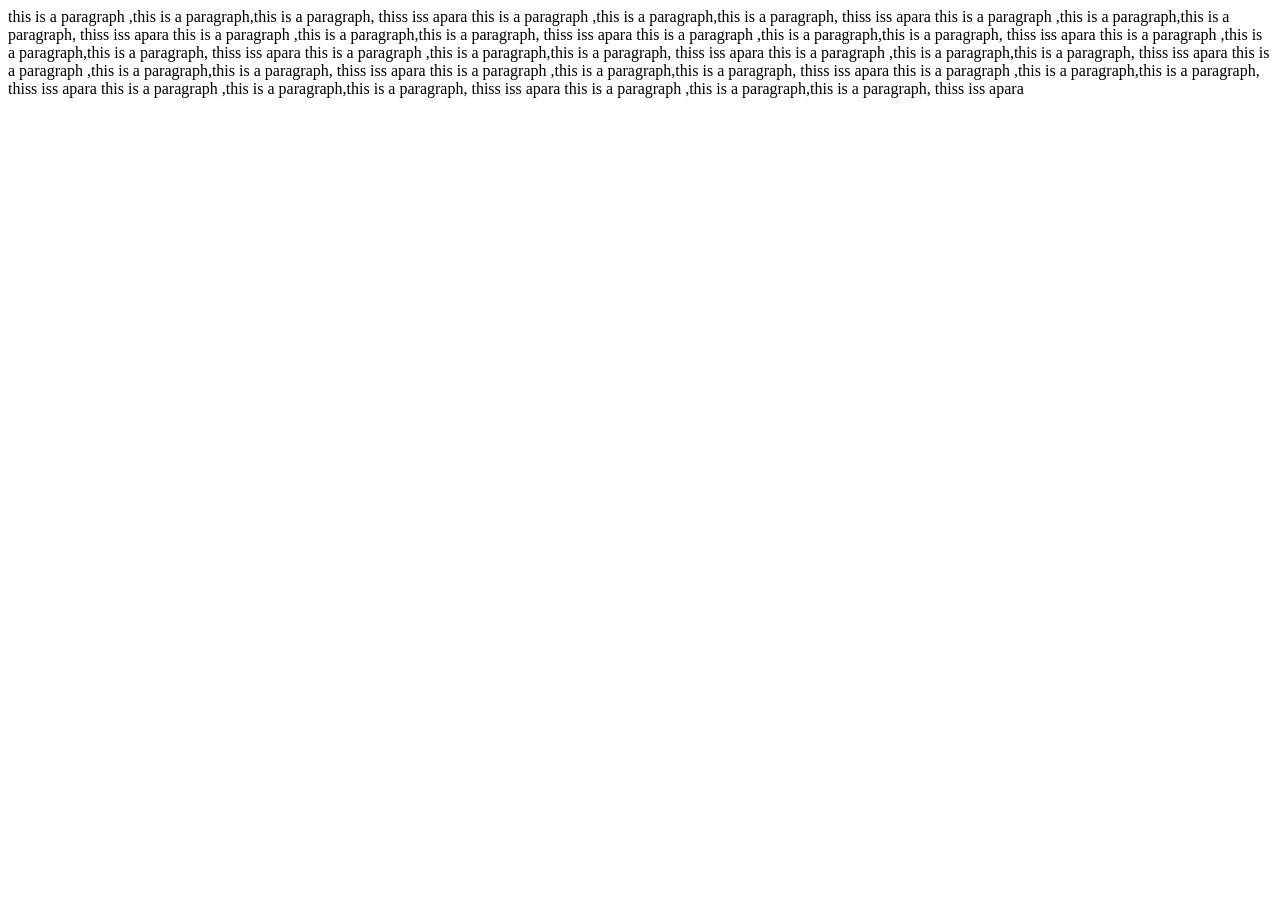
==== index.html @ da9d18e0 "Add files via upload" ====
<!DOCTYPE html>
<html lang="en">
<head>
    <meta charset="UTF-8">
    <meta http-equiv="X-UA-Compatible" content="IE=edge">
    <meta name="viewport" content="width=device-width, initial-scale=1.0">
    <title>one column layout</title>
    <link rel="stylesheet" href="c1.css">

</head>
<body>
    <!--toh sabse pahle wrapper banega aur uske andar ham sari cheejo ko dalenge
    one by one toh div se ek section bana rahe hain , jo bhi cheej hongi
wrapper ka andar hongi -->
<!--wrapper ka andaer hamne header banaya sabse pahle
phir header ka baad hamme navigation baar banaya 
phir content ka liye div banaya 
aur ye sab wrappeer ka andar hain matlab div se ek section baana
aur uske andar phir header ko banaya phir navigatiob baar ko banaya
wrappeer ka andar hi humne ek alag div se section banaya content ka liye
-->
    <div class="wrapper">
        <header class="header"></header>
        <nav class="main-nav"></nav>
        <div class="content">
            this is a paragraph ,this is a paragraph,this is a paragraph, thiss iss apara
            this is a paragraph ,this is a paragraph,this is a paragraph, thiss iss apara
            this is a paragraph ,this is a paragraph,this is a paragraph, thiss iss apara
            this is a paragraph ,this is a paragraph,this is a paragraph, thiss iss apara
            this is a paragraph ,this is a paragraph,this is a paragraph, thiss iss apara
            this is a paragraph ,this is a paragraph,this is a paragraph, thiss iss apara
            this is a paragraph ,this is a paragraph,this is a paragraph, thiss iss apara
            this is a paragraph ,this is a paragraph,this is a paragraph, thiss iss apara
            this is a paragraph ,this is a paragraph,this is a paragraph, thiss iss apara
            this is a paragraph ,this is a paragraph,this is a paragraph, thiss iss apara
            this is a paragraph ,this is a paragraph,this is a paragraph, thiss iss apara
            this is a paragraph ,this is a paragraph,this is a paragraph, thiss iss apara
            this is a paragraph ,this is a paragraph,this is a paragraph, thiss iss apara
            
        </div>
        <footer class="footer"></footer>



    </div>
    
</body>
</html>
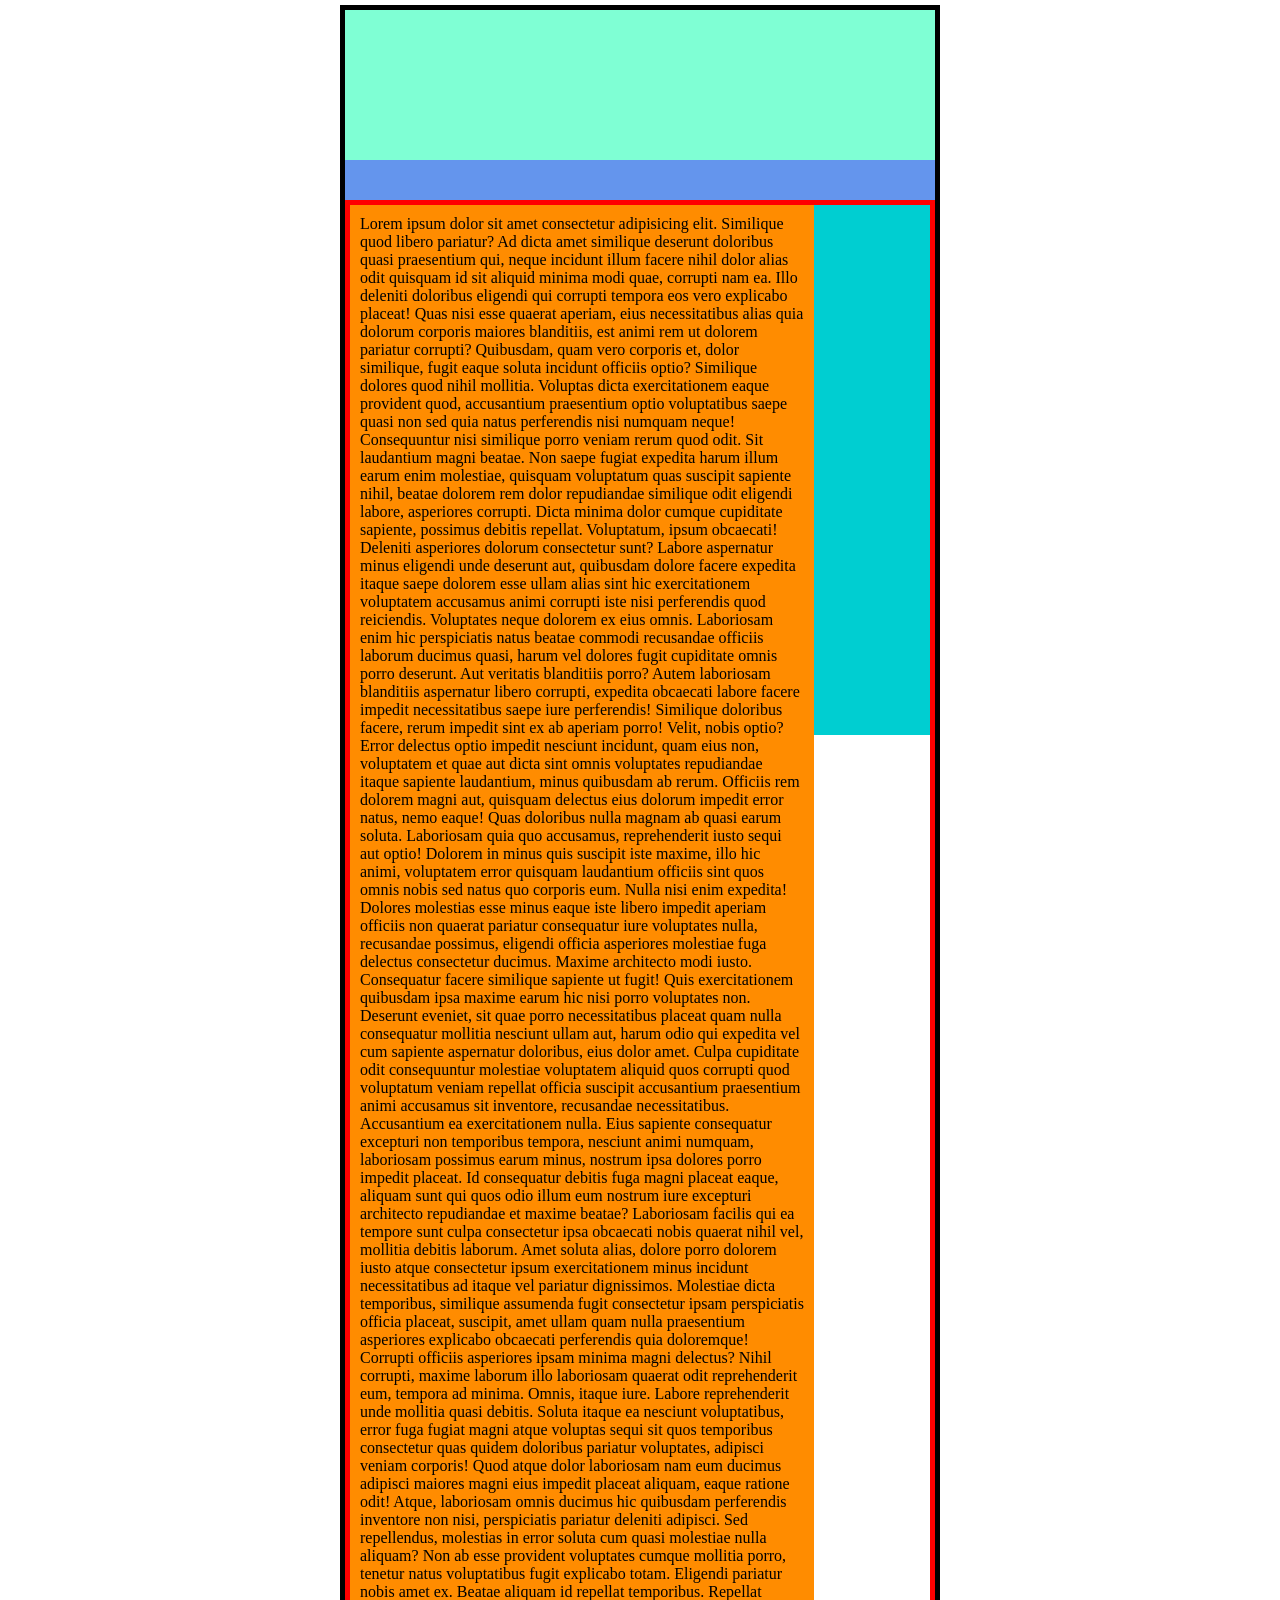
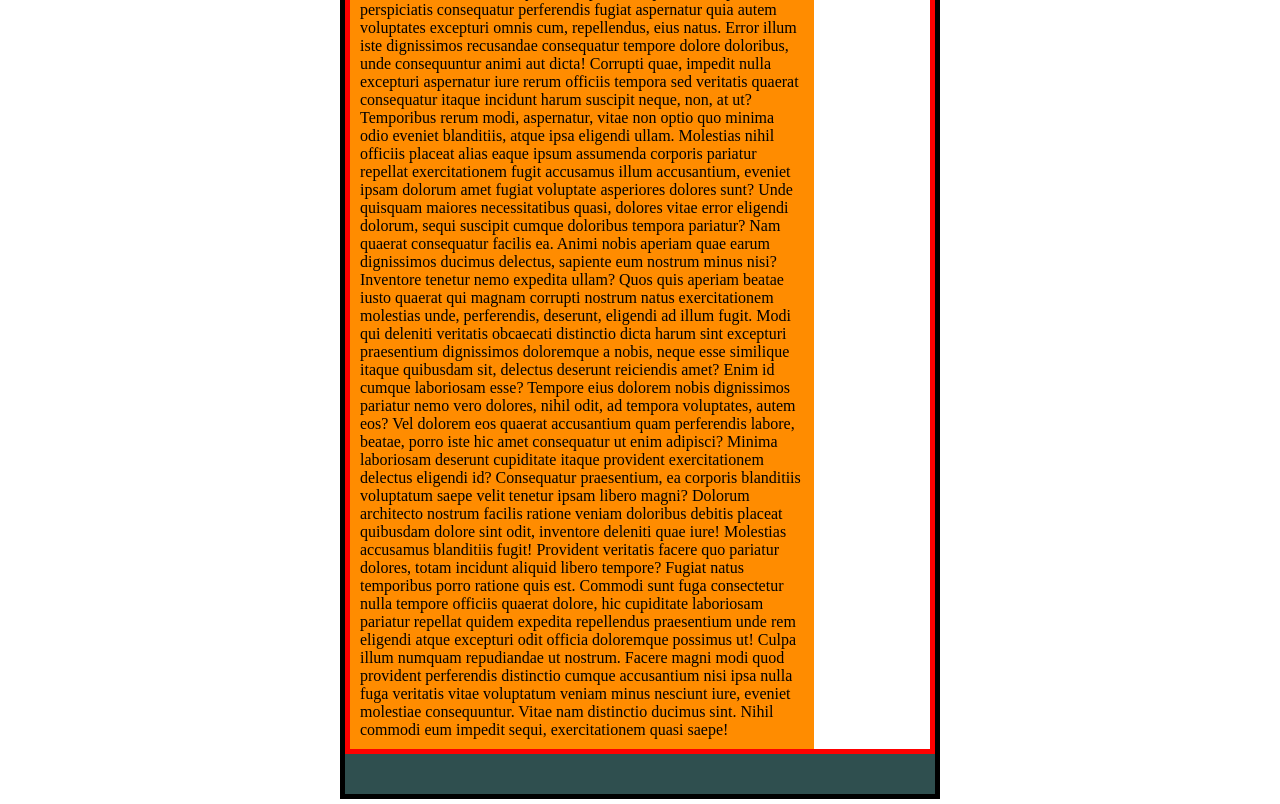
==== commit f7c106bf: "initial commit" ====
--- a/index.html
+++ b/index.html
@@ -1,48 +1,33 @@
-<!DOCTYPE html>
-<html lang="en">
-<head>
-    <meta charset="UTF-8">
-    <meta http-equiv="X-UA-Compatible" content="IE=edge">
-    <meta name="viewport" content="width=device-width, initial-scale=1.0">
-    <title>one column layout</title>
-    <link rel="stylesheet" href="c1.css">
-
-</head>
-<body>
-    <!--toh sabse pahle wrapper banega aur uske andar ham sari cheejo ko dalenge
-    one by one toh div se ek section bana rahe hain , jo bhi cheej hongi
-wrapper ka andar hongi -->
-<!--wrapper ka andaer hamne header banaya sabse pahle
-phir header ka baad hamme navigation baar banaya 
-phir content ka liye div banaya 
-aur ye sab wrappeer ka andar hain matlab div se ek section baana
-aur uske andar phir header ko banaya phir navigatiob baar ko banaya
-wrappeer ka andar hi humne ek alag div se section banaya content ka liye
--->
-    <div class="wrapper">
-        <header class="header"></header>
-        <nav class="main-nav"></nav>
-        <div class="content">
-            this is a paragraph ,this is a paragraph,this is a paragraph, thiss iss apara
-            this is a paragraph ,this is a paragraph,this is a paragraph, thiss iss apara
-            this is a paragraph ,this is a paragraph,this is a paragraph, thiss iss apara
-            this is a paragraph ,this is a paragraph,this is a paragraph, thiss iss apara
-            this is a paragraph ,this is a paragraph,this is a paragraph, thiss iss apara
-            this is a paragraph ,this is a paragraph,this is a paragraph, thiss iss apara
-            this is a paragraph ,this is a paragraph,this is a paragraph, thiss iss apara
-            this is a paragraph ,this is a paragraph,this is a paragraph, thiss iss apara
-            this is a paragraph ,this is a paragraph,this is a paragraph, thiss iss apara
-            this is a paragraph ,this is a paragraph,this is a paragraph, thiss iss apara
-            this is a paragraph ,this is a paragraph,this is a paragraph, thiss iss apara
-            this is a paragraph ,this is a paragraph,this is a paragraph, thiss iss apara
-            this is a paragraph ,this is a paragraph,this is a paragraph, thiss iss apara
-            
-        </div>
-        <footer class="footer"></footer>
-
-
-
-    </div>
-    
-</body>
+<!DOCTYPE html>
+<html lang="en">
+<head>
+    <meta charset="UTF-8">
+    <meta http-equiv="X-UA-Compatible" content="IE=edge">
+    <meta name="viewport" content="width=device-width, initial-scale=1.0">
+    <title>Document</title>
+    <link rel="stylesheet" href="c1.css">
+</head>
+<body>
+    <div class="wrapper">
+        <header class="header">
+
+        </header>
+        <nav class="main-nav">
+
+        </nav>
+        <div class="container">
+
+            <div class="content">
+                Lorem ipsum dolor sit amet consectetur adipisicing elit. Similique quod libero pariatur? Ad dicta amet similique deserunt doloribus quasi praesentium qui, neque incidunt illum facere nihil dolor alias odit quisquam id sit aliquid minima modi quae, corrupti nam ea. Illo deleniti doloribus eligendi qui corrupti tempora eos vero explicabo placeat! Quas nisi esse quaerat aperiam, eius necessitatibus alias quia dolorum corporis maiores blanditiis, est animi rem ut dolorem pariatur corrupti? Quibusdam, quam vero corporis et, dolor similique, fugit eaque soluta incidunt officiis optio? Similique dolores quod nihil mollitia. Voluptas dicta exercitationem eaque provident quod, accusantium praesentium optio voluptatibus saepe quasi non sed quia natus perferendis nisi numquam neque! Consequuntur nisi similique porro veniam rerum quod odit. Sit laudantium magni beatae. Non saepe fugiat expedita harum illum earum enim molestiae, quisquam voluptatum quas suscipit sapiente nihil, beatae dolorem rem dolor repudiandae similique odit eligendi labore, asperiores corrupti. Dicta minima dolor cumque cupiditate sapiente, possimus debitis repellat. Voluptatum, ipsum obcaecati! Deleniti asperiores dolorum consectetur sunt? Labore aspernatur minus eligendi unde deserunt aut, quibusdam dolore facere expedita itaque saepe dolorem esse ullam alias sint hic exercitationem voluptatem accusamus animi corrupti iste nisi perferendis quod reiciendis. Voluptates neque dolorem ex eius omnis. Laboriosam enim hic perspiciatis natus beatae commodi recusandae officiis laborum ducimus quasi, harum vel dolores fugit cupiditate omnis porro deserunt. Aut veritatis blanditiis porro? Autem laboriosam blanditiis aspernatur libero corrupti, expedita obcaecati labore facere impedit necessitatibus saepe iure perferendis! Similique doloribus facere, rerum impedit sint ex ab aperiam porro! Velit, nobis optio? Error delectus optio impedit nesciunt incidunt, quam eius non, voluptatem et quae aut dicta sint omnis voluptates repudiandae itaque sapiente laudantium, minus quibusdam ab rerum. Officiis rem dolorem magni aut, quisquam delectus eius dolorum impedit error natus, nemo eaque! Quas doloribus nulla magnam ab quasi earum soluta. Laboriosam quia quo accusamus, reprehenderit iusto sequi aut optio! Dolorem in minus quis suscipit iste maxime, illo hic animi, voluptatem error quisquam laudantium officiis sint quos omnis nobis sed natus quo corporis eum. Nulla nisi enim expedita! Dolores molestias esse minus eaque iste libero impedit aperiam officiis non quaerat pariatur consequatur iure voluptates nulla, recusandae possimus, eligendi officia asperiores molestiae fuga delectus consectetur ducimus. Maxime architecto modi iusto. Consequatur facere similique sapiente ut fugit! Quis exercitationem quibusdam ipsa maxime earum hic nisi porro voluptates non. Deserunt eveniet, sit quae porro necessitatibus placeat quam nulla consequatur mollitia nesciunt ullam aut, harum odio qui expedita vel cum sapiente aspernatur doloribus, eius dolor amet. Culpa cupiditate odit consequuntur molestiae voluptatem aliquid quos corrupti quod voluptatum veniam repellat officia suscipit accusantium praesentium animi accusamus sit inventore, recusandae necessitatibus. Accusantium ea exercitationem nulla. Eius sapiente consequatur excepturi non temporibus tempora, nesciunt animi numquam, laboriosam possimus earum minus, nostrum ipsa dolores porro impedit placeat. Id consequatur debitis fuga magni placeat eaque, aliquam sunt qui quos odio illum eum nostrum iure excepturi architecto repudiandae et maxime beatae? Laboriosam facilis qui ea tempore sunt culpa consectetur ipsa obcaecati nobis quaerat nihil vel, mollitia debitis laborum. Amet soluta alias, dolore porro dolorem iusto atque consectetur ipsum exercitationem minus incidunt necessitatibus ad itaque vel pariatur dignissimos. Molestiae dicta temporibus, similique assumenda fugit consectetur ipsam perspiciatis officia placeat, suscipit, amet ullam quam nulla praesentium asperiores explicabo obcaecati perferendis quia doloremque! Corrupti officiis asperiores ipsam minima magni delectus? Nihil corrupti, maxime laborum illo laboriosam quaerat odit reprehenderit eum, tempora ad minima. Omnis, itaque iure. Labore reprehenderit unde mollitia quasi debitis. Soluta itaque ea nesciunt voluptatibus, error fuga fugiat magni atque voluptas sequi sit quos temporibus consectetur quas quidem doloribus pariatur voluptates, adipisci veniam corporis! Quod atque dolor laboriosam nam eum ducimus adipisci maiores magni eius impedit placeat aliquam, eaque ratione odit! Atque, laboriosam omnis ducimus hic quibusdam perferendis inventore non nisi, perspiciatis pariatur deleniti adipisci. Sed repellendus, molestias in error soluta cum quasi molestiae nulla aliquam? Non ab esse provident voluptates cumque mollitia porro, tenetur natus voluptatibus fugit explicabo totam. Eligendi pariatur nobis amet ex. Beatae aliquam id repellat temporibus. Repellat perspiciatis consequatur perferendis fugiat aspernatur quia autem voluptates excepturi omnis cum, repellendus, eius natus. Error illum iste dignissimos recusandae consequatur tempore dolore doloribus, unde consequuntur animi aut dicta! Corrupti quae, impedit nulla excepturi aspernatur iure rerum officiis tempora sed veritatis quaerat consequatur itaque incidunt harum suscipit neque, non, at ut? Temporibus rerum modi, aspernatur, vitae non optio quo minima odio eveniet blanditiis, atque ipsa eligendi ullam. Molestias nihil officiis placeat alias eaque ipsum assumenda corporis pariatur repellat exercitationem fugit accusamus illum accusantium, eveniet ipsam dolorum amet fugiat voluptate asperiores dolores sunt? Unde quisquam maiores necessitatibus quasi, dolores vitae error eligendi dolorum, sequi suscipit cumque doloribus tempora pariatur? Nam quaerat consequatur facilis ea. Animi nobis aperiam quae earum dignissimos ducimus delectus, sapiente eum nostrum minus nisi? Inventore tenetur nemo expedita ullam? Quos quis aperiam beatae iusto quaerat qui magnam corrupti nostrum natus exercitationem molestias unde, perferendis, deserunt, eligendi ad illum fugit. Modi qui deleniti veritatis obcaecati distinctio dicta harum sint excepturi praesentium dignissimos doloremque a nobis, neque esse similique itaque quibusdam sit, delectus deserunt reiciendis amet? Enim id cumque laboriosam esse? Tempore eius dolorem nobis dignissimos pariatur nemo vero dolores, nihil odit, ad tempora voluptates, autem eos? Vel dolorem eos quaerat accusantium quam perferendis labore, beatae, porro iste hic amet consequatur ut enim adipisci? Minima laboriosam deserunt cupiditate itaque provident exercitationem delectus eligendi id? Consequatur praesentium, ea corporis blanditiis voluptatum saepe velit tenetur ipsam libero magni? Dolorum architecto nostrum facilis ratione veniam doloribus debitis placeat quibusdam dolore sint odit, inventore deleniti quae iure! Molestias accusamus blanditiis fugit! Provident veritatis facere quo pariatur dolores, totam incidunt aliquid libero tempore? Fugiat natus temporibus porro ratione quis est. Commodi sunt fuga consectetur nulla tempore officiis quaerat dolore, hic cupiditate laboriosam pariatur repellat quidem expedita repellendus praesentium unde rem eligendi atque excepturi odit officia doloremque possimus ut! Culpa illum numquam repudiandae ut nostrum. Facere magni modi quod provident perferendis distinctio cumque accusantium nisi ipsa nulla fuga veritatis vitae voluptatum veniam minus nesciunt iure, eveniet molestiae consequuntur. Vitae nam distinctio ducimus sint. Nihil commodi eum impedit sequi, exercitationem quasi saepe!
+            </div>
+            <aside class="sidebar">
+
+            </aside>
+
+        </div>
+        <footer class="footer">
+
+        </footer>
+    </div>
+</body>
 </html>
--- a/c1.css
+++ b/c1.css
@@ -0,0 +1,86 @@
+*{ /*toh ye teen cheej hame hamesa likhni hain 
+    phir aapka padding include ache se isse likhne main aapko dikkat nahi aage
+    box sizing border box se ye apne aap calculate karega sab kuch */
+    margin:0;
+    padding:0;
+    box-sizing: border-box;
+}
+/*star matlab sabhi elelmtnt main ye rules apply honge
+toh default margin nahi aage nahi hii default padding aage browser ka hisab se
+wrapper
+top aur bottom se 5px margin aur 100px left aur right se margin 
+toh width dii hamne jisse hamara box center ma aage
+aur margin left se auto diya aur margin right se bhi auto diya
+toh hamara box isse se bilkul centre main aage isse
+
+header
+
+toh container ka 20percent hain sidebar ki width 
+toh float ka use karna hain 2 column ka anadar 
+jab bhi aap banaoge
+content ko left karnege pahle float ka use karke 
+aur toh float left in content
+aur right sidebar main aapko float right ma set karna hain
+toh sidebar ka ander float right hoga 
+aur toh basically hamara content area gayab hoga float se
+toh iss dikkat ko resollve karne ka liye 
+
+container :: after ka andr ham code likhenege jisse float ki dikkat solve hogi
+min height inti rahege max ktini bhi hoga
+toh content dalne se ek dikakt aarahi hain
+toh ise resolve karenge padding ko content ka andar
+box sizing-border box define karna padega
+isse aapka content padding ma kaval content main hii set hoga
+box sizing se*/
+
+.wrapper{
+    border: solid black 5px;
+    min-height: 500px;
+    margin: 5px 100px;
+    width: 600px;
+    margin-left: auto;
+    margin-right: auto;
+
+}
+
+.header{
+    background-color: aquamarine;
+    height: 150px;
+}
+
+.main-nav{
+    background-color: cornflowerblue;
+    height: 40px;
+}
+
+.container{
+    border: solid 5px red;
+}
+
+.content{
+    background-color: darkorange;
+    min-height: 530px;
+    float: left;
+    padding: 10px;
+    width: 80%;
+    /* toh 20percent widht hamne sidebar ko dii toh 80percent width hamne content ko dene padege tabhi woh container ka andar poori space leaga*/
+}
+
+.sidebar{
+    background-color: darkturquoise;
+    min-height: 530px;
+    width: 20%;
+    float: right;
+}
+
+.container::after{ /* iss code se float ki dikkat solve hogi aur aapka sidebar right ma aagya container ka andar*/
+    content:" ";
+    display: block;
+    clear: both;
+    *zoom:1;
+}
+
+.footer{
+    background-color: darkslategray;
+    height: 40px;
+}
